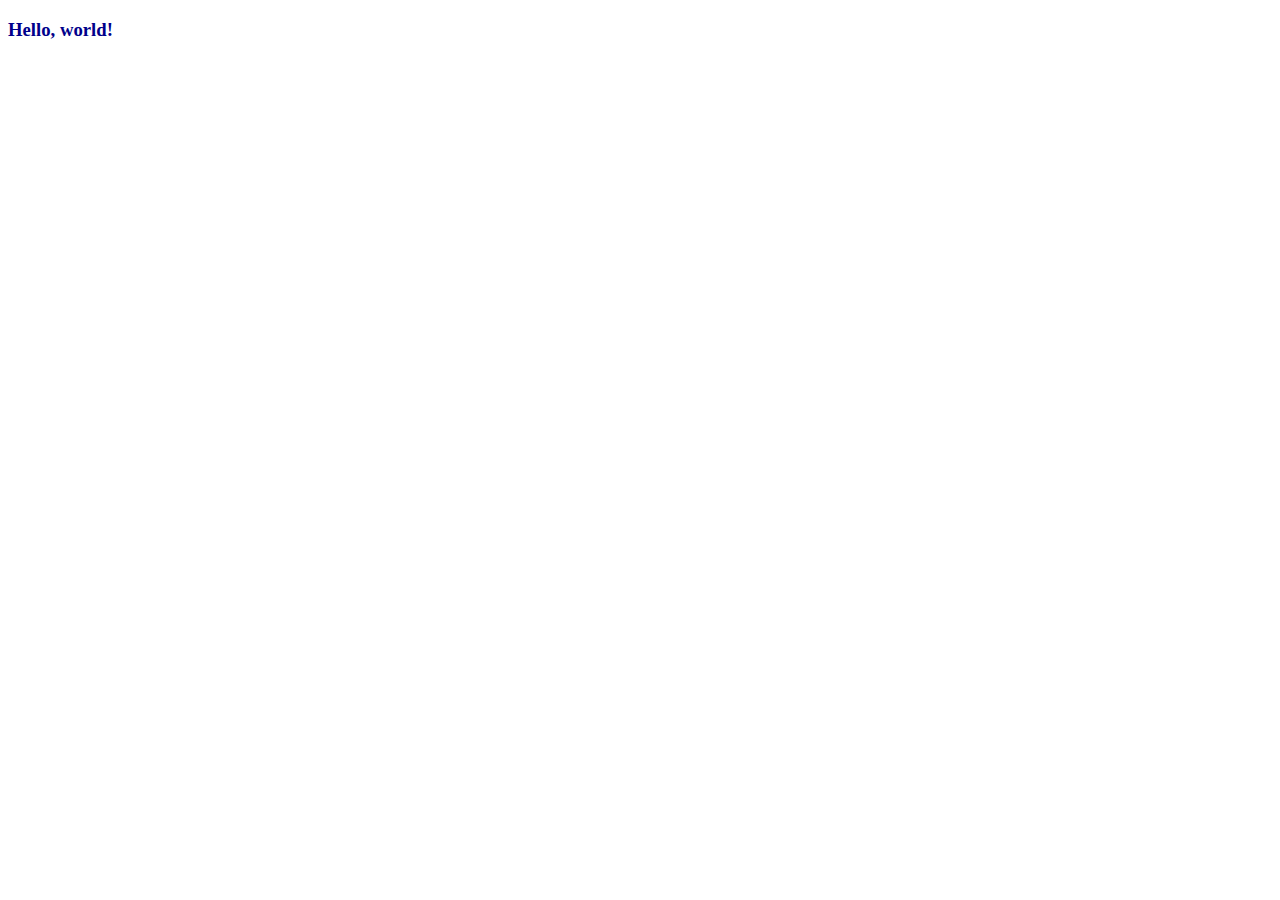
==== index.html @ 615c37f3 "add and link up html, css and js files" ====
<!DOCTYPE html>
<html>
	<head>
		<script src="https://ajax.googleapis.com/ajax/libs/jquery/3.6.4/jquery.min.js"></script>
		<script src="app.js"></script>
		<link rel="stylesheet" href="style.css" />
	</head>

	<body>
		<h3>Hello, world!</h3>
	</body>
</html>
---- style.css ----
h3{
    color: darkblue;
}
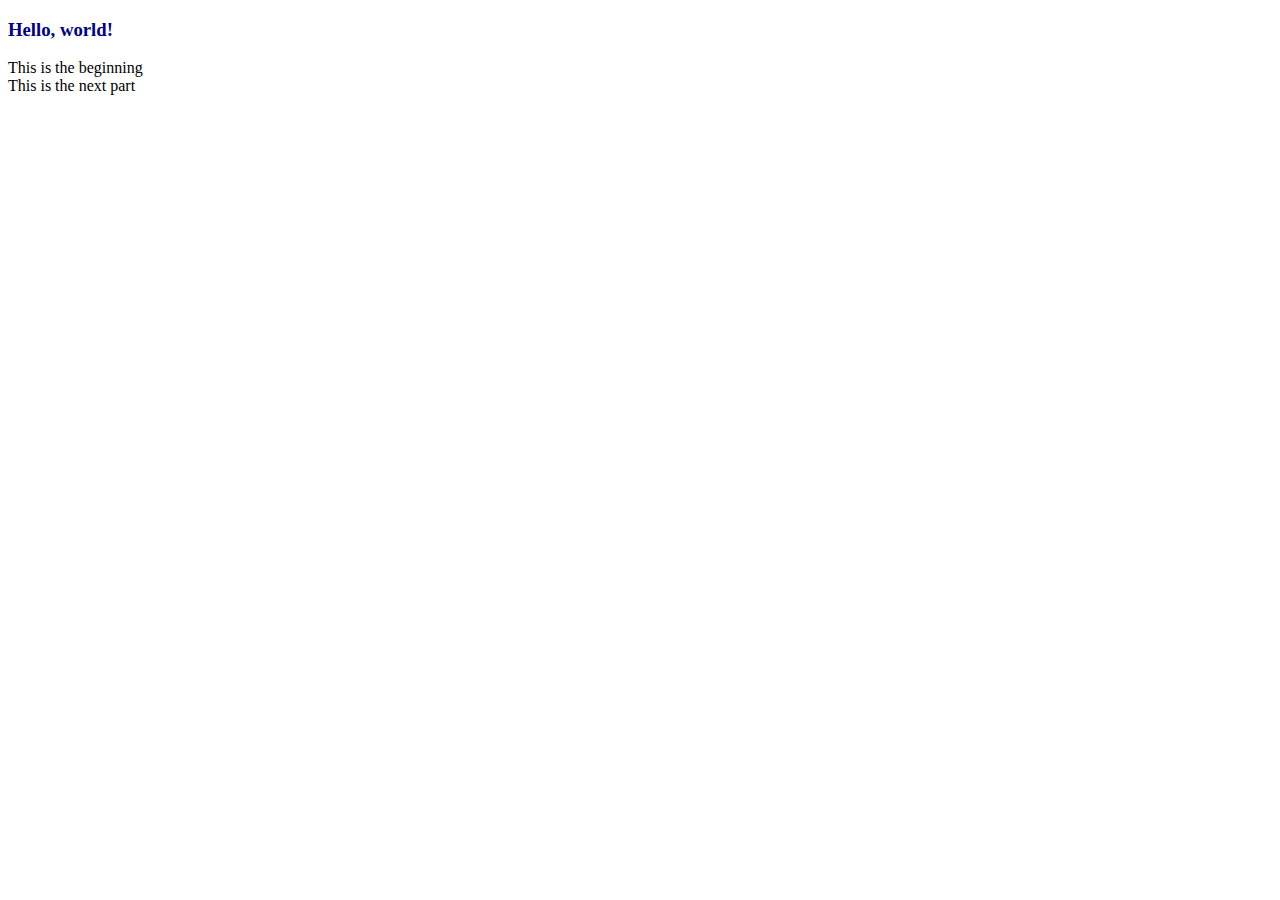
==== commit 9c98ae86: "new div with contains added to the page by jQuery" ====
--- a/index.html
+++ b/index.html
@@ -8,5 +8,6 @@
 
 	<body>
 		<h3>Hello, world!</h3>
+		<div id="starting-point">This is the beginning</div>
 	</body>
 </html>
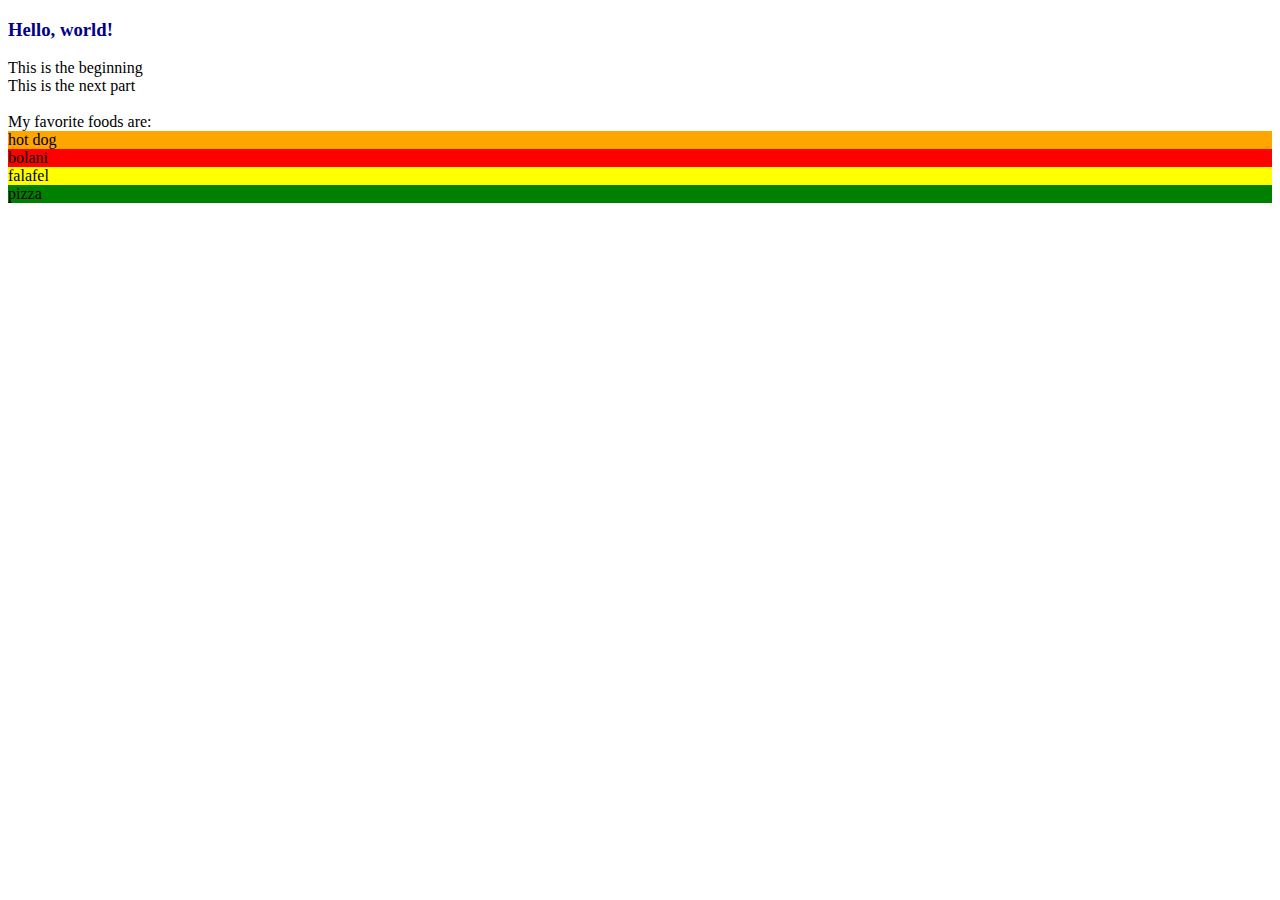
==== commit 749e9513: "use array of obj to get foods and color" ====
--- a/index.html
+++ b/index.html
@@ -9,5 +9,8 @@
 	<body>
 		<h3>Hello, world!</h3>
 		<div id="starting-point">This is the beginning</div>
+		<br />
+
+		<div id="favorite-foods">My favorite foods are:</div>
 	</body>
 </html>
